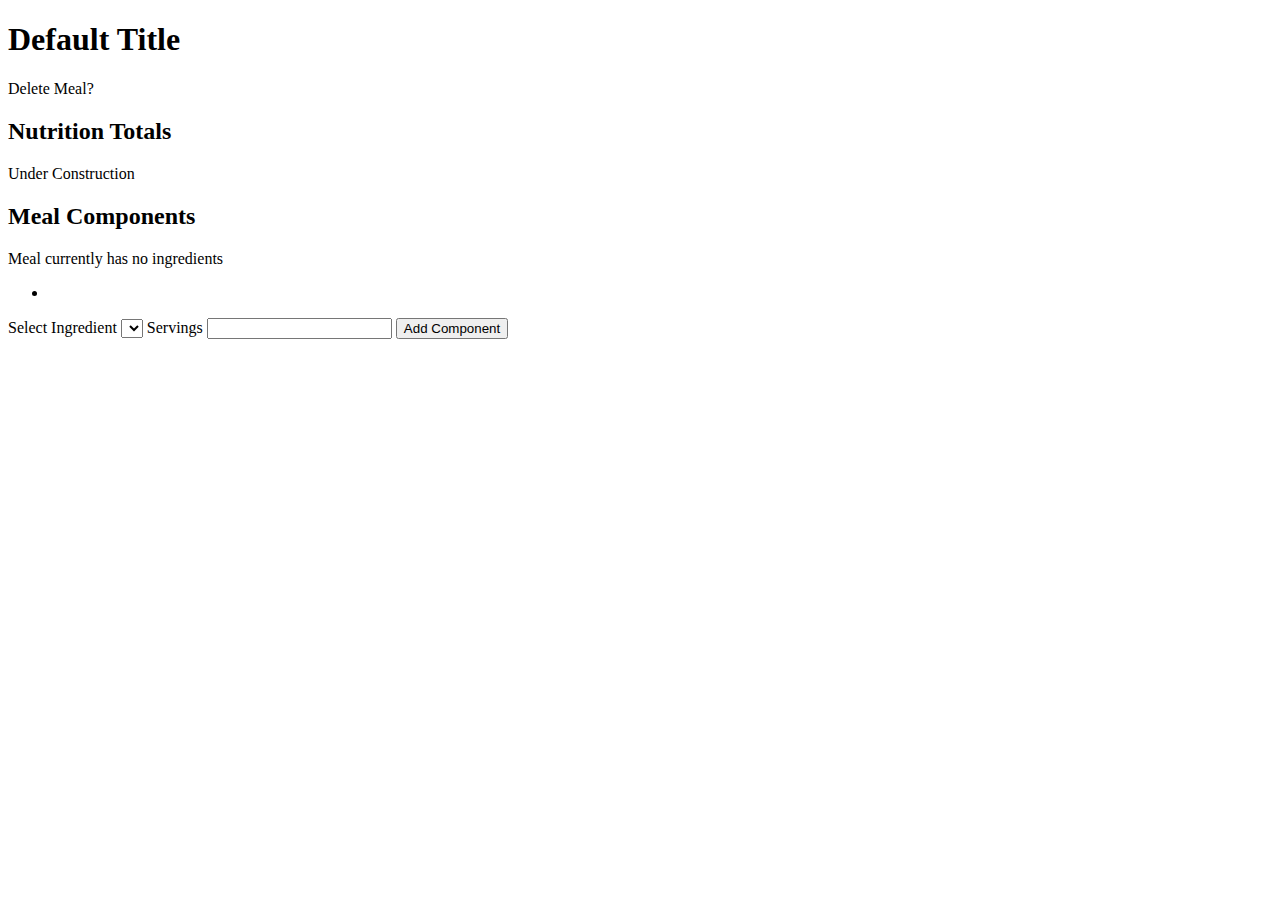
==== src/main/resources/templates/meal/build.html @ e367b2df "Added Remove Meal feature. Added feature to build meal with ingredients only. (need ingredients and " ====
<!DOCTYPE html>
<html lang="en" xmlns:th="http://www.thymeleaf.org/">
<head th:replace="fragments :: head"></head>

<body class="container">

<nav th:replace="fragments :: navigation"></nav>

<h1 th:text="${title}">Default Title</h1>

<a th:href="@{'/meal/delete/' + ${form.meal.id}}">Delete Meal?</a>

<h2>Nutrition Totals</h2>
<p>Under Construction</p>

<h2>Meal Components</h2>

<!--<p th:unless="${form.meal.components} and ${form.meal.components.size()}">Meal currently has no components</p>-->
<p th:unless="${form.meal.ingredients} and ${form.meal.ingredients.size()}">Meal currently has no ingredients</p>

<ul th:each="ingredient : ${form.meal.ingredients}">
    <li th:text="${ingredient.name}"></li>
</ul>


<form method="post" style="max-width:600px;" th:object="${form}">
    <label th:for="ingredientId">Select Ingredient</label>
    <select class="form-control" th:field="*{ingredientId}">
        <option th:each="ingredient : *{ingredients}" th:value="${ingredient.id}" th:text="${ingredient.name}"></option>
    </select>
    <span th:errors="*{ingredientId}" class="error"></span>
    <input type="hidden" name="mealId" th:value="*{meal.id}" />

    <label th:for="servings">Servings</label>
    <input class="form-control" th:field="*{servings}" />

    <input type="submit" value="Add Component">

</form>

</body>
</html>
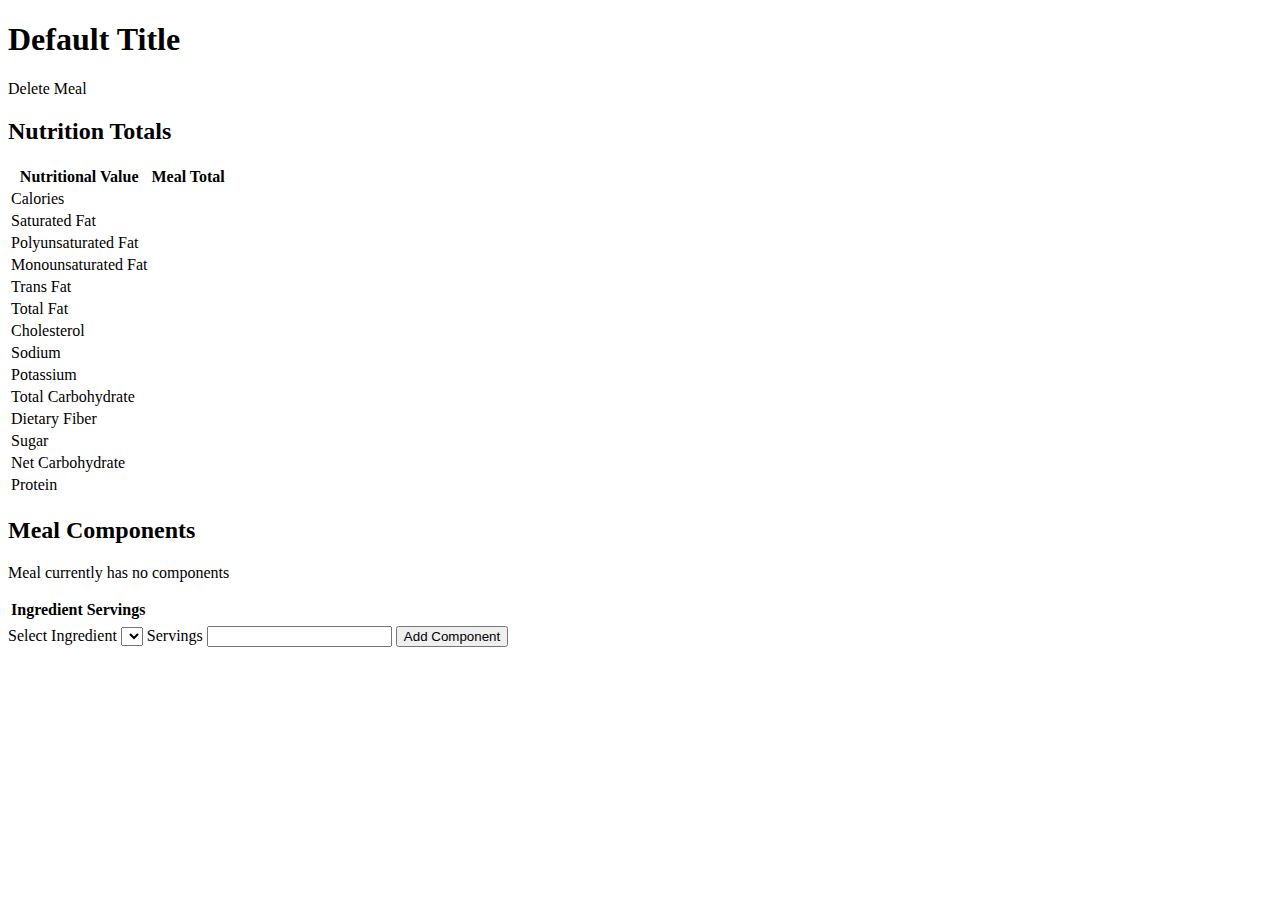
==== commit 09737b99: "Changed Ingredient List to Component List in Meals" ====
--- a/src/main/resources/templates/meal/build.html
+++ b/src/main/resources/templates/meal/build.html
@@ -8,35 +8,145 @@
 
 <h1 th:text="${title}">Default Title</h1>
 
-<a th:href="@{'/meal/delete/' + ${form.meal.id}}">Delete Meal?</a>
-
-<h2>Nutrition Totals</h2>
-<p>Under Construction</p>
-
-<h2>Meal Components</h2>
-
-<!--<p th:unless="${form.meal.components} and ${form.meal.components.size()}">Meal currently has no components</p>-->
-<p th:unless="${form.meal.ingredients} and ${form.meal.ingredients.size()}">Meal currently has no ingredients</p>
-
-<ul th:each="ingredient : ${form.meal.ingredients}">
-    <li th:text="${ingredient.name}"></li>
-</ul>
+<a th:href="@{'/meal/delete/' + ${form.meal.id}}">Delete Meal</a>
 
 
-<form method="post" style="max-width:600px;" th:object="${form}">
-    <label th:for="ingredientId">Select Ingredient</label>
-    <select class="form-control" th:field="*{ingredientId}">
-        <option th:each="ingredient : *{ingredients}" th:value="${ingredient.id}" th:text="${ingredient.name}"></option>
-    </select>
-    <span th:errors="*{ingredientId}" class="error"></span>
-    <input type="hidden" name="mealId" th:value="*{meal.id}" />
+<div class="container">
+    <div class="row">
+        <div class="col-sm-4">
+            <h2>Nutrition Totals</h2>
 
-    <label th:for="servings">Servings</label>
-    <input class="form-control" th:field="*{servings}" />
+            <table class="table">
 
-    <input type="submit" value="Add Component">
+                <tr>
+                    <th>Nutritional Value</th>
+                    <th>Meal Total</th>
+                </tr>
 
-</form>
+                <tr>
+                    <td>Calories</td>
+                    <td th:text="${form.meal.calories}"></td>
+                </tr>
+
+                <tr>
+                    <td>Saturated Fat</td>
+                    <td th:text="${form.meal.saturatedFat}"></td>
+                </tr>
+
+                <tr>
+                    <td>Polyunsaturated Fat</td>
+                    <td th:text="${form.meal.polyUnsaturatedFat}"></td>
+                </tr>
+
+                <tr>
+                    <td>Monounsaturated Fat</td>
+                    <td th:text="${form.meal.monoUnsaturatedFat}"></td>
+                </tr>
+
+                <tr>
+                    <td>Trans Fat</td>
+                    <td th:text="${form.meal.transFat}"></td>
+                </tr>
+
+                <tr>
+                    <td>Total Fat</td>
+                    <td th:text="${form.meal.totalFat}"></td>
+                </tr>
+
+                <tr>
+                    <td>Cholesterol</td>
+                    <td th:text="${form.meal.cholesterol}"></td>
+                </tr>
+
+                <tr>
+                    <td>Sodium</td>
+                    <td th:text="${form.meal.sodium}"></td>
+                </tr>
+
+                <tr>
+                    <td>Potassium</td>
+                    <td th:text="${form.meal.potassium}"></td>
+                </tr>
+
+                <tr>
+                    <td>Total Carbohydrate</td>
+                    <td th:text="${form.meal.totalCarbohydrate}"></td>
+                </tr>
+
+                <tr>
+                    <td>Dietary Fiber</td>
+                    <td th:text="${form.meal.dietaryFiber}"></td>
+                </tr>
+
+                <tr>
+                    <td>Sugar</td>
+                    <td th:text="${form.meal.sugar}"></td>
+                </tr>
+
+                <tr>
+                    <td>Net Carbohydrate</td>
+                    <td th:text="${form.meal.netCarbohydrate}"></td>
+                </tr>
+
+                <tr>
+                    <td>Protein</td>
+                    <td th:text="${form.meal.protein}"></td>
+                </tr>
+
+            </table>
+        </div>
+
+        <div class="col-sm-2">
+
+        </div>
+
+        <div class="col-sm-4">
+            <h2>Meal Components</h2>
+
+            <!--<p th:unless="${form.meal.components} and ${form.meal.components.size()}">Meal currently has no components</p>-->
+            <!--<p th:unless="${form.meal.ingredients} and ${form.meal.ingredients.size()}">Meal currently has no ingredients</p>-->
+            <p th:unless="${form.meal.components} and ${form.meal.components.size()}">Meal currently has no components</p>
+
+<!--            <ul th:each="ingredient : ${form.meal.ingredients}">
+                <li th:text="${ingredient.name}"></li>
+                &lt;!&ndash;<a th:href="@{'/meal/remove-ingredient/' + ${form.ingredientId}">Remove?</a>&ndash;&gt;
+            </ul>-->
+
+            <table class="table" th:if="${form.meal.components} and ${form.meal.components.size()}">
+
+                <tr>
+                    <th>Ingredient</th>
+                    <th>Servings</th>
+                </tr>
+
+                <tr th:each="component : ${form.meal.components}">
+                    <td th:text="${component.ingredient.name}"></td>
+                    <td th:text="${component.servings}"></td>
+                </tr>
+
+
+
+            </table>
+
+            <form method="post" style="max-width:600px;" th:object="${form}">
+                <label th:for="ingredientId">Select Ingredient</label>
+                <select class="form-control" th:field="*{ingredientId}">
+                    <option th:each="ingredient : *{ingredients}" th:value="${ingredient.id}" th:text="${ingredient.name}"></option>
+                </select>
+                <span th:errors="*{ingredientId}" class="error"></span>
+                <input type="hidden" name="mealId" th:value="*{meal.id}" />
+
+                <label th:for="servings">Servings</label>
+                <input class="form-control" th:field="*{servings}" />
+
+                <input type="submit" value="Add Component">
+
+            </form>
+        </div>
+
+    </div>
+</div>
+
 
 </body>
 </html>